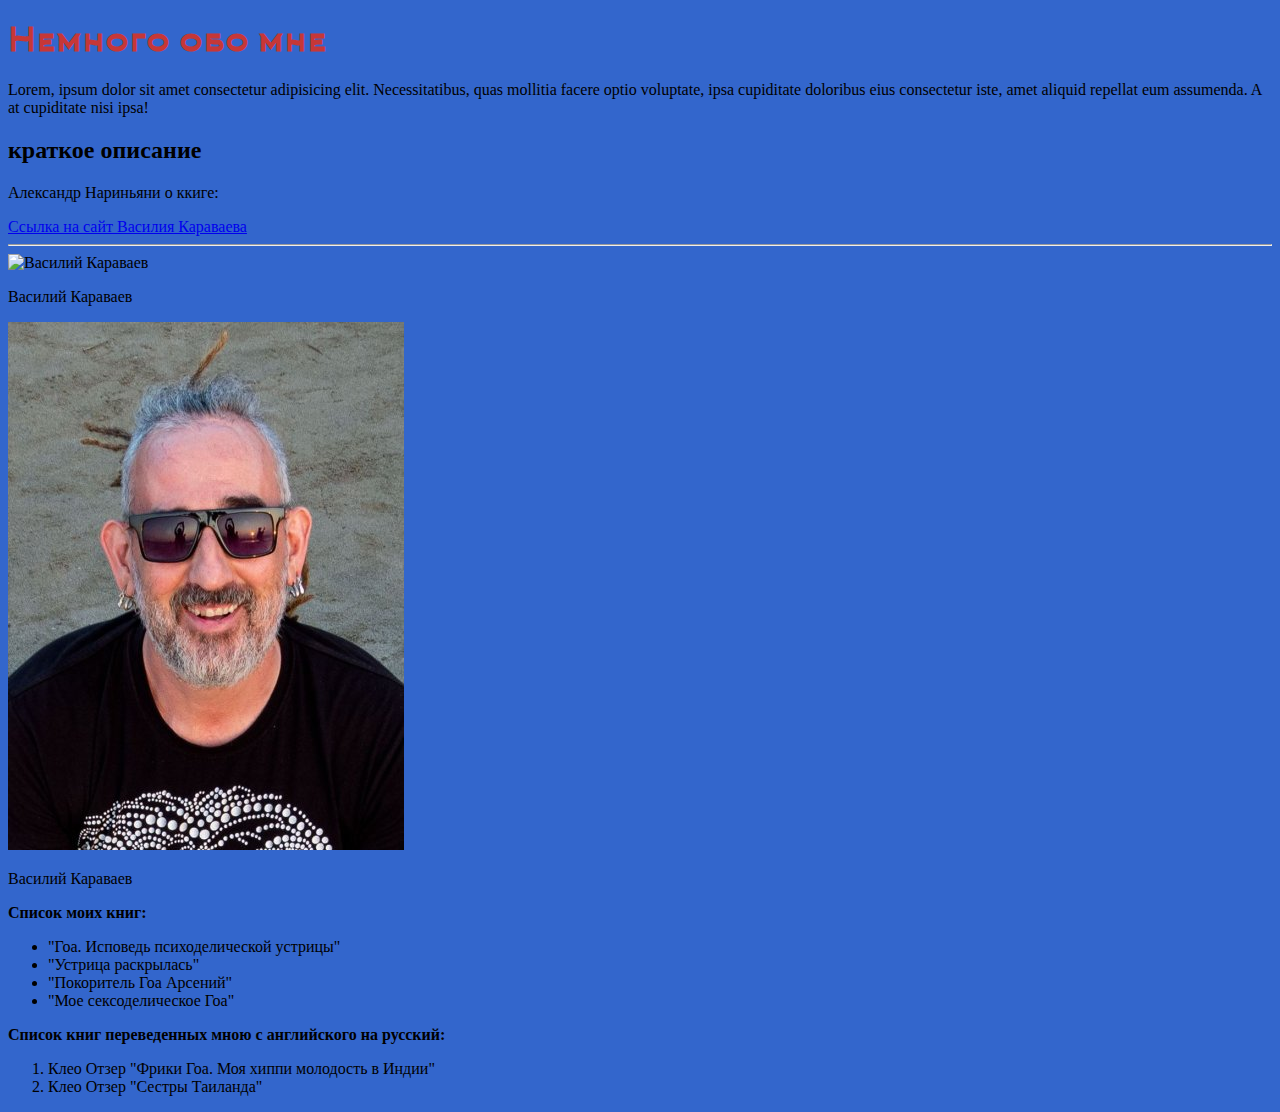
==== main/index.html @ 209917fe "n" ====
<!DOCTYPE html>
<html lang="en">

<head>
    <meta charset="UTF-8">
    <meta http-equiv="X-UA-Compatible" content="IE=edge">
    <meta name="viewport" content="width=device-width, initial-scale=1.0">
    <title>Книги о Гоа</title>
    <link rel="stylesheet" href="css/styles.css"> 
    
</head>
<body>
    

    <h1>Немного обо мне</h1>
    Lorem, ipsum dolor sit amet consectetur adipisicing elit. Necessitatibus, quas mollitia facere optio voluptate, ipsa cupiditate doloribus eius consectetur iste, amet aliquid repellat eum assumenda. A at cupiditate nisi ipsa!
    <h2>краткое описание</h2>
<p>Александр Нариньяни  о ккиге: </p>
 


<a href="https://www.vasiliykaravaev.ru/p/blog-page_22.html">Ссылка на сайт Василия Караваева</a>

<hr>


<img src="https://3.bp.blogspot.com/-DPRNTn3d3cE/WU0yXOy4ZAI/AAAAAAAAADo/aby-e1gM6P4jlR3v_ohrHuhcwEcT4_h5wCLcBGAs/s640/8.jpg" width="250" alt="Василий Караваев">
<p>Василий Караваев</p> 
<img src="img/VA.jpg" alt="Василий Караваев"> 
<p>Василий Караваев</p>

<p>
    <strong>
        Список моих книг:
    </strong>
</p>

<ul>
<li class="colored"> "Гоа. Исповедь психоделической устрицы"</li>
    <li>"Устрица раскрылась"</li>
    <li>"Покоритель Гоа Арсений"</li>
    <li>"Мое сексоделическое Гоа"</li>
    </ul>


    <p><strong>Список книг переведенных мною с английского на русский:</strong></p>
    <ol>
<li>Клео Отзер "Фрики Гоа. Моя хиппи молодость в Индии"</li>
<li>Клео Отзер "Сестры Таиланда"</li> 
</ol>
</body>
</html>
---- main/css/styles.css ----
@font-face {
	font-family: 'Arkhip';
	src: url('../fonts/arkhip.eot'); /* IE 9 Compatibility Mode */
	src: url('../fonts/arkhip.eot?#iefix') format('embedded-opentype'), /* IE < 9 */
		url('../fonts/arkhip.woff2') format('woff2'), /* Super Modern Browsers */
		url('../fonts/arkhip.woff') format('woff'), /* Firefox >= 3.6, any other modern browser */
		url('../fonts/arkhip.ttf') format('truetype'), /* Safari, Android, iOS */
		url('../fonts/arkhip.svg#arkhip') format('svg'); /* Chrome < 4, Legacy iOS */
}

body{ 
    background-color: #3366CC;
}
h1{
    color: #c63737;
    font-family: Arkhip, sans-serif;
}
.colored{
   background-color: #3366CC; 
}
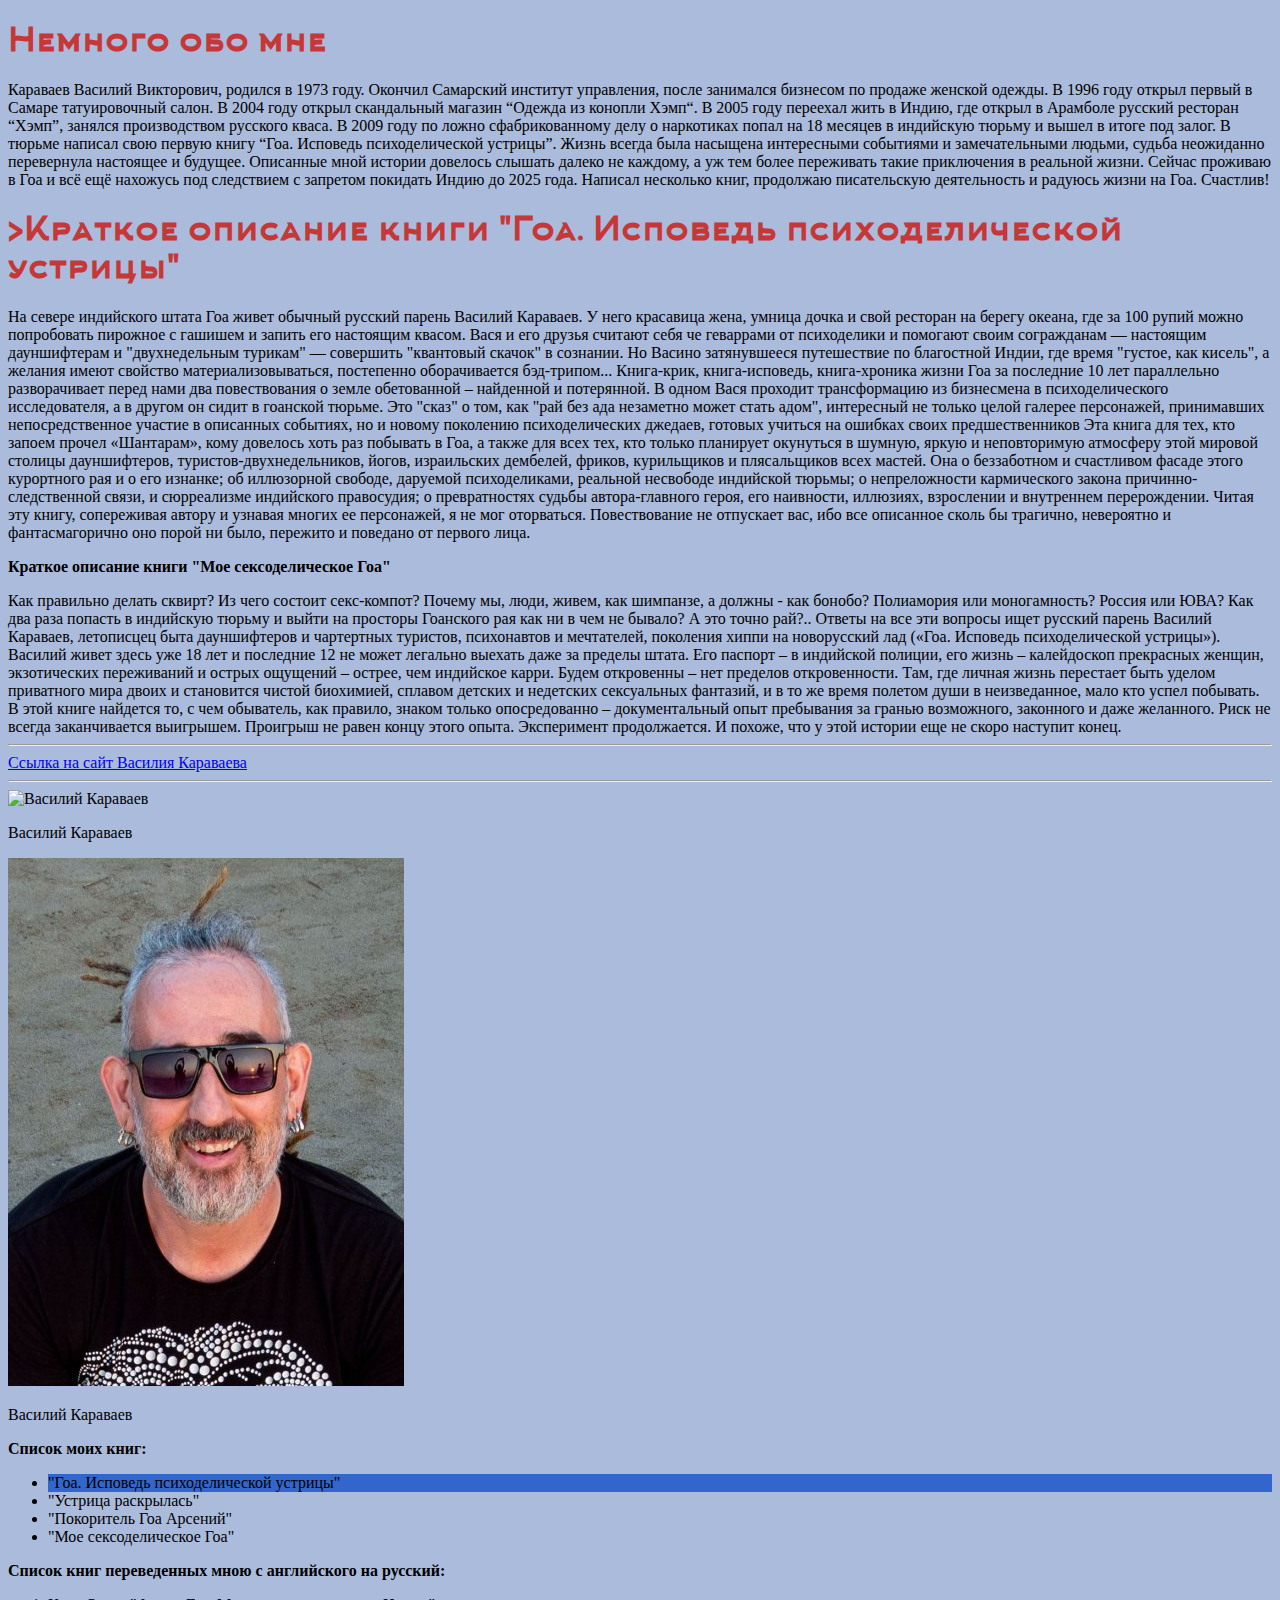
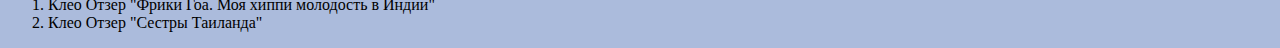
==== commit 1d858327: "доделал" ====
--- a/main/index.html
+++ b/main/index.html
@@ -1,5 +1,5 @@
 <!DOCTYPE html>
-<html lang="en">
+<html lang="ru">
 
 <head>
     <meta charset="UTF-8">
@@ -13,16 +13,36 @@
     
 
     <h1>Немного обо мне</h1>
-    Lorem, ipsum dolor sit amet consectetur adipisicing elit. Necessitatibus, quas mollitia facere optio voluptate, ipsa cupiditate doloribus eius consectetur iste, amet aliquid repellat eum assumenda. A at cupiditate nisi ipsa!
-    <h2>краткое описание</h2>
-<p>Александр Нариньяни  о ккиге: </p>
+    Караваев Василий Викторович, родился в 1973 году. Окончил Самарский институт управления, после занимался бизнесом по продаже женской одежды.
+В 1996 году открыл первый в Самаре татуировочный салон. В 2004 году открыл скандальный магазин “Одежда из конопли Хэмп“.
+
+В 2005 году переехал жить в Индию, где открыл в Арамболе русский ресторан “Хэмп”, занялся производством русского кваса.
+
+В 2009 году по ложно сфабрикованному делу о наркотиках  попал на 18 месяцев в индийскую тюрьму и вышел в итоге под залог. В тюрьме  написал свою первую книгу “Гоа. Исповедь психоделической устрицы”.
+
+Жизнь всегда была насыщена интересными событиями и замечательными людьми, судьба неожиданно перевернула настоящее и будущее.
+
+Описанные мной истории довелось слышать далеко не каждому, а уж тем более переживать такие приключения в реальной жизни.
+
+Сейчас проживаю в Гоа и всё ещё нахожусь под следствием с запретом покидать Индию до 2025 года. Написал несколько книг, продолжаю писательскую деятельность и радуюсь жизни на Гоа.
+Счастлив!
+
+    <h1>>Kраткое описание книги "Гоа. Исповедь психоделической устрицы"</h1>
+    На севере индийского штата Гоа живет обычный русский парень Василий Караваев. У него красавица жена, умница дочка и свой ресторан на берегу океана, где за 100 рупий можно попробовать пирожное с гашишем и запить его настоящим квасом. Вася и его друзья считают себя че геваррами от психоделики и помогают своим согражданам — настоящим дауншифтерам и "двухнедельным турикам" — совершить "квантовый скачок" в сознании. Но Васино затянувшееся путешествие по благостной Индии, где время "густое, как кисель", а желания имеют свойство материализовываться, постепенно оборачивается бэд-трипом...
+Книга-крик, книга-исповедь, книга-хроника жизни Гоа за последние 10 лет параллельно разворачивает перед нами два повествования о земле обетованной – найденной и потерянной. В одном Вася проходит трансформацию из бизнесмена в психоделического исследователя, а в другом он сидит в гоанской тюрьме. Это "сказ" о том, как "рай без ада незаметно может стать адом", интересный не только целой галерее персонажей, принимавших непосредственное участие в описанных событиях, но и новому поколению психоделических джедаев, готовых учиться на ошибках своих предшественников
+Эта книга для тех, кто запоем прочел «Шантарам», кому довелось хоть раз побывать в Гоа, а также для всех тех, кто только планирует окунуться в шумную, яркую и неповторимую атмосферу этой мировой столицы дауншифтеров, туристов-двухнедельников, йогов, израильских дембелей, фриков, курильщиков и плясальщиков всех мастей. Она о беззаботном и счастливом фасаде этого курортного рая и о его изнанке; об иллюзорной свободе, даруемой психоделиками, реальной несвободе индийской тюрьмы; о непреложности кармического закона причинно-следственной связи, и сюрреализме индийского правосудия; о превратностях судьбы автора-главного героя, его наивности, иллюзиях, взрослении и внутреннем перерождении. Читая эту книгу, сопереживая автору и узнавая многих ее персонажей, я не мог оторваться. Повествование не отпускает вас, ибо все описанное сколь бы трагично, невероятно и фантасмагорично оно порой ни было, пережито и поведано от первого лица.
+    <p><strong> Краткое описание книги "Мое сексоделическое Гоа"</strong></p>
+Как правильно делать сквирт? Из чего состоит секс-компот? Почему мы, люди, живем, как шимпанзе, а должны - как бонобо? Полиамория или моногамность? Россия или ЮВА? Как два раза попасть в индийскую тюрьму и выйти на просторы Гоанского рая как ни в чем не бывало? А это точно рай?..
+Ответы на все эти вопросы ищет русский парень Василий Караваев, летописцец быта дауншифтеров и чартертных туристов, психонавтов и мечтателей, поколения хиппи на новорусский лад («Гоа. Исповедь психоделической устрицы»). Василий живет здесь уже 18 лет и последние 12 не может легально выехать даже за пределы штата. Его паспорт – в индийской полиции, его жизнь – калейдоскоп прекрасных женщин, экзотических переживаний и острых ощущений – острее, чем индийское карри.
+Будем откровенны – нет пределов откровенности. Там, где личная жизнь перестает быть уделом приватного мира двоих и становится чистой биохимией, сплавом детских и недетских сексуальных фантазий, и в то же время полетом души в неизведанное, мало кто успел побывать. В этой книге найдется то, с чем обыватель, как правило, знаком только опосредованно – документальный опыт пребывания за гранью возможного, законного и даже желанного. Риск не всегда заканчивается выигрышем. Проигрыш не равен концу этого опыта. Эксперимент продолжается. И похоже, что у этой истории еще не скоро наступит конец.
  
 
 
-<a href="https://www.vasiliykaravaev.ru/p/blog-page_22.html">Ссылка на сайт Василия Караваева</a>
 
 <hr>
 
+<a href="https://www.vasiliykaravaev.ru/p/blog-page_22.html">Ссылка на сайт Василия Караваева</a>
+<hr>
 
 <img src="https://3.bp.blogspot.com/-DPRNTn3d3cE/WU0yXOy4ZAI/AAAAAAAAADo/aby-e1gM6P4jlR3v_ohrHuhcwEcT4_h5wCLcBGAs/s640/8.jpg" width="250" alt="Василий Караваев">
 <p>Василий Караваев</p> 
--- a/main/css/styles.css
+++ b/main/css/styles.css
@@ -9,7 +9,7 @@
 }
 
 body{ 
-    background-color: #3366CC;
+    background-color: #abbbdc;
 }
 h1{
     color: #c63737;
